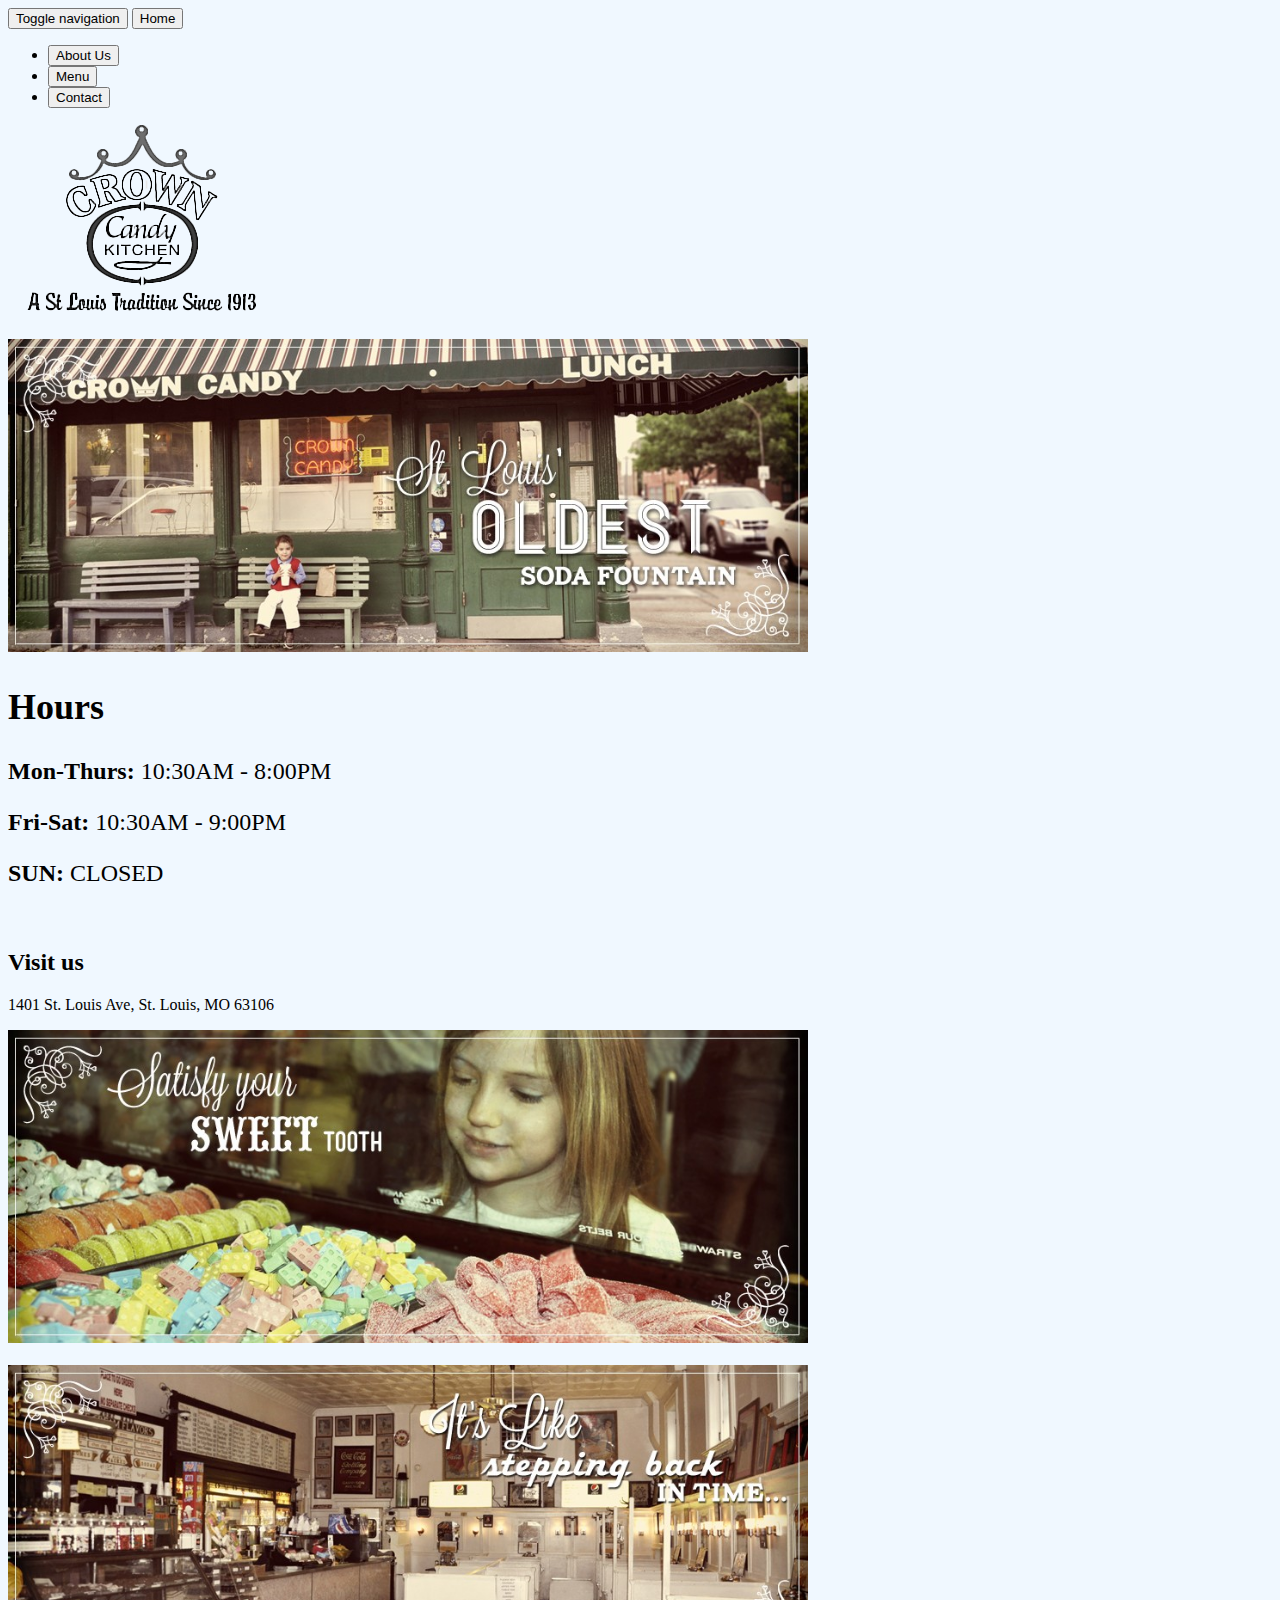
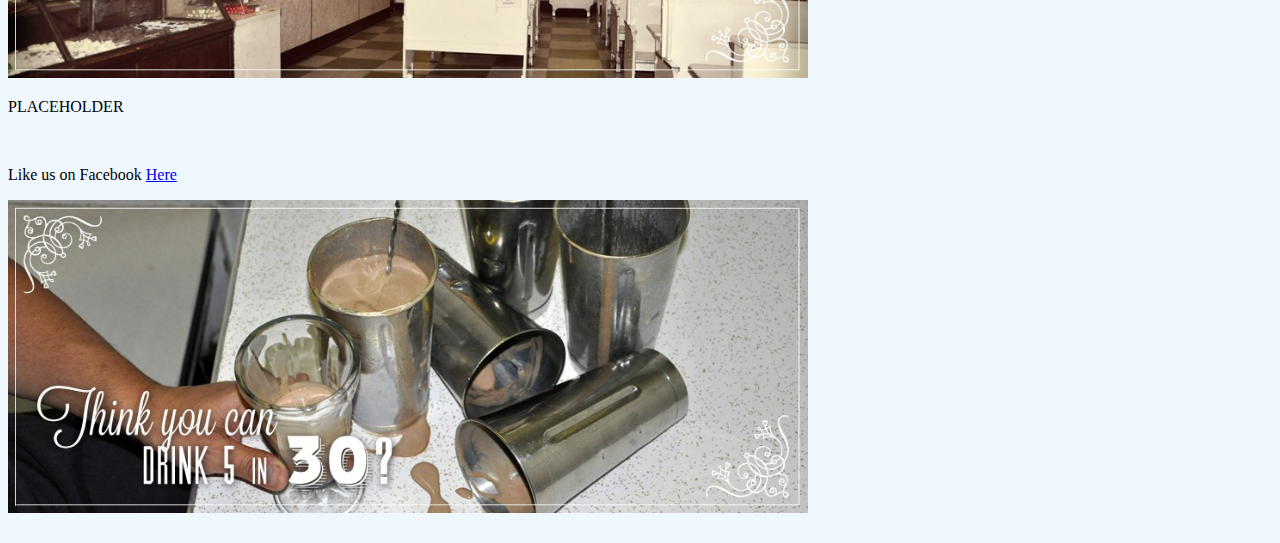
==== index.html @ dc68a1db "9/23/2014" ====
<!DOCTYPE html>
<html lang="en">
<head>
  <meta charset="utf-8">
  <meta http-equiv="X-UA-Compatible" content="IE=edge">
  <meta name="viewport" content="width=device-width, initial-scale=1">
  <title>Bootstrap 101 Template</title>

  <!-- Bootstrap -->
  <link href="css/bootstrap.min.css" rel="stylesheet">
  <link href="css/custom.css" rel="stylesheet">

  <!-- HTML5 Shim and Respond.js IE8 support of HTML5 elements and media queries -->
  <!-- WARNING: Respond.js doesn't work if you view the page via file:// -->
    <!--[if lt IE 9]>
      <script src="https://oss.maxcdn.com/html5shiv/3.7.2/html5shiv.min.js"></script>
      <script src="https://oss.maxcdn.com/respond/1.4.2/respond.min.js"></script>
      <![endif]-->
    </head>

    <body>

      <div class="navbar navbar-inverse" role="navigation">
        <div class="container">
          <div class="navbar-header">
            <button type="button" class="navbar-toggle collapsed" data-toggle="collapse" data-target=".navbar-collapse">
              <span class="sr-only">Toggle navigation</span>
              <span class="icon-bar"></span>
              <span class="icon-bar"></span>
              <span class="icon-bar"></span>
            </button>
            <a class="navbar-brand" href="#"><button type="button" class="btn btn-default navbar-btn">Home</button></a>
          </div>
          <div class="collapse navbar-collapse">
            <ul class="nav navbar-nav">
              <li class="active"><a href="#"><button type="button" class="btn btn-default navbar-btn">About Us</button></a></li>
              <li><a href="#about"><button type="button" class="btn btn-default navbar-btn">Menu</button></a></li>
              <li><a href="menu"><button type="button" class="btn btn-default navbar-btn">Contact</button></a></li>
            </ul>
          </div><!--/.nav-collapse -->
        </div>
      </div>
      <div class="container">
        <div class="row">
          <img src="img/crownlogo.png" class="image col-md-4">
        </div>
        <br>
        <div class="row">
          <div class="col-md-9">
            <img src="img/1slide930x400.jpg" width="800">
          </div>
          <div class="hours col-md-3">
            <h2>Hours</h2>
            <p><strong>Mon-Thurs: </strong>10:30AM - 8:00PM</p>
            <p><strong>Fri-Sat: </strong>10:30AM - 9:00PM</p>
            <p><strong>SUN: </strong>CLOSED</p>
          </div>
        </div>
        <br>
        <div class="row">
          <div class="address col-md-3">
            <h2>Visit us</h2>
            <p>1401 St. Louis Ave, St. Louis, MO 63106</p>
          </div>
          <div class="image2 col-md-9">
            <img src="img/2slide930x400.jpg" width="800">
          </div>
        </div>
        <br>
        <div class="row">
          <div class="image3 col-md-9">
            <img src="img/3slide930x400.jpg" width='800'>
          </div>
          <div class="col-md-3">
            <p>PLACEHOLDER</p>
          </div>
        </div>
        <br>
        <div class="row">
          <div class="social col-md-3">
            <p>Like us on Facebook <a href="http://www.facebook.com/crowncandykitchen">Here</a></p>
          </div>
        <div class="image4 col-md-9">
          <img src="img/4slide930x400.jpg" width="800">
        </div>
      </div>
      <br>


    </div><!-- /.container -->



    <!-- jQuery (necessary for Bootstrap's JavaScript plugins) -->
    <script src="https://ajax.googleapis.com/ajax/libs/jquery/1.11.1/jquery.min.js"></script>
    <!-- Include all compiled plugins (below), or include individual files as needed -->
    <script src="js/bootstrap.min.js"></script>
  </body>

  </html>
---- css/custom.css ----
body {
	background-color: #F0F8FF;
}

.hours {
	font-size: 1.5em;
}

.h2 {
	font-size: 2em;
}
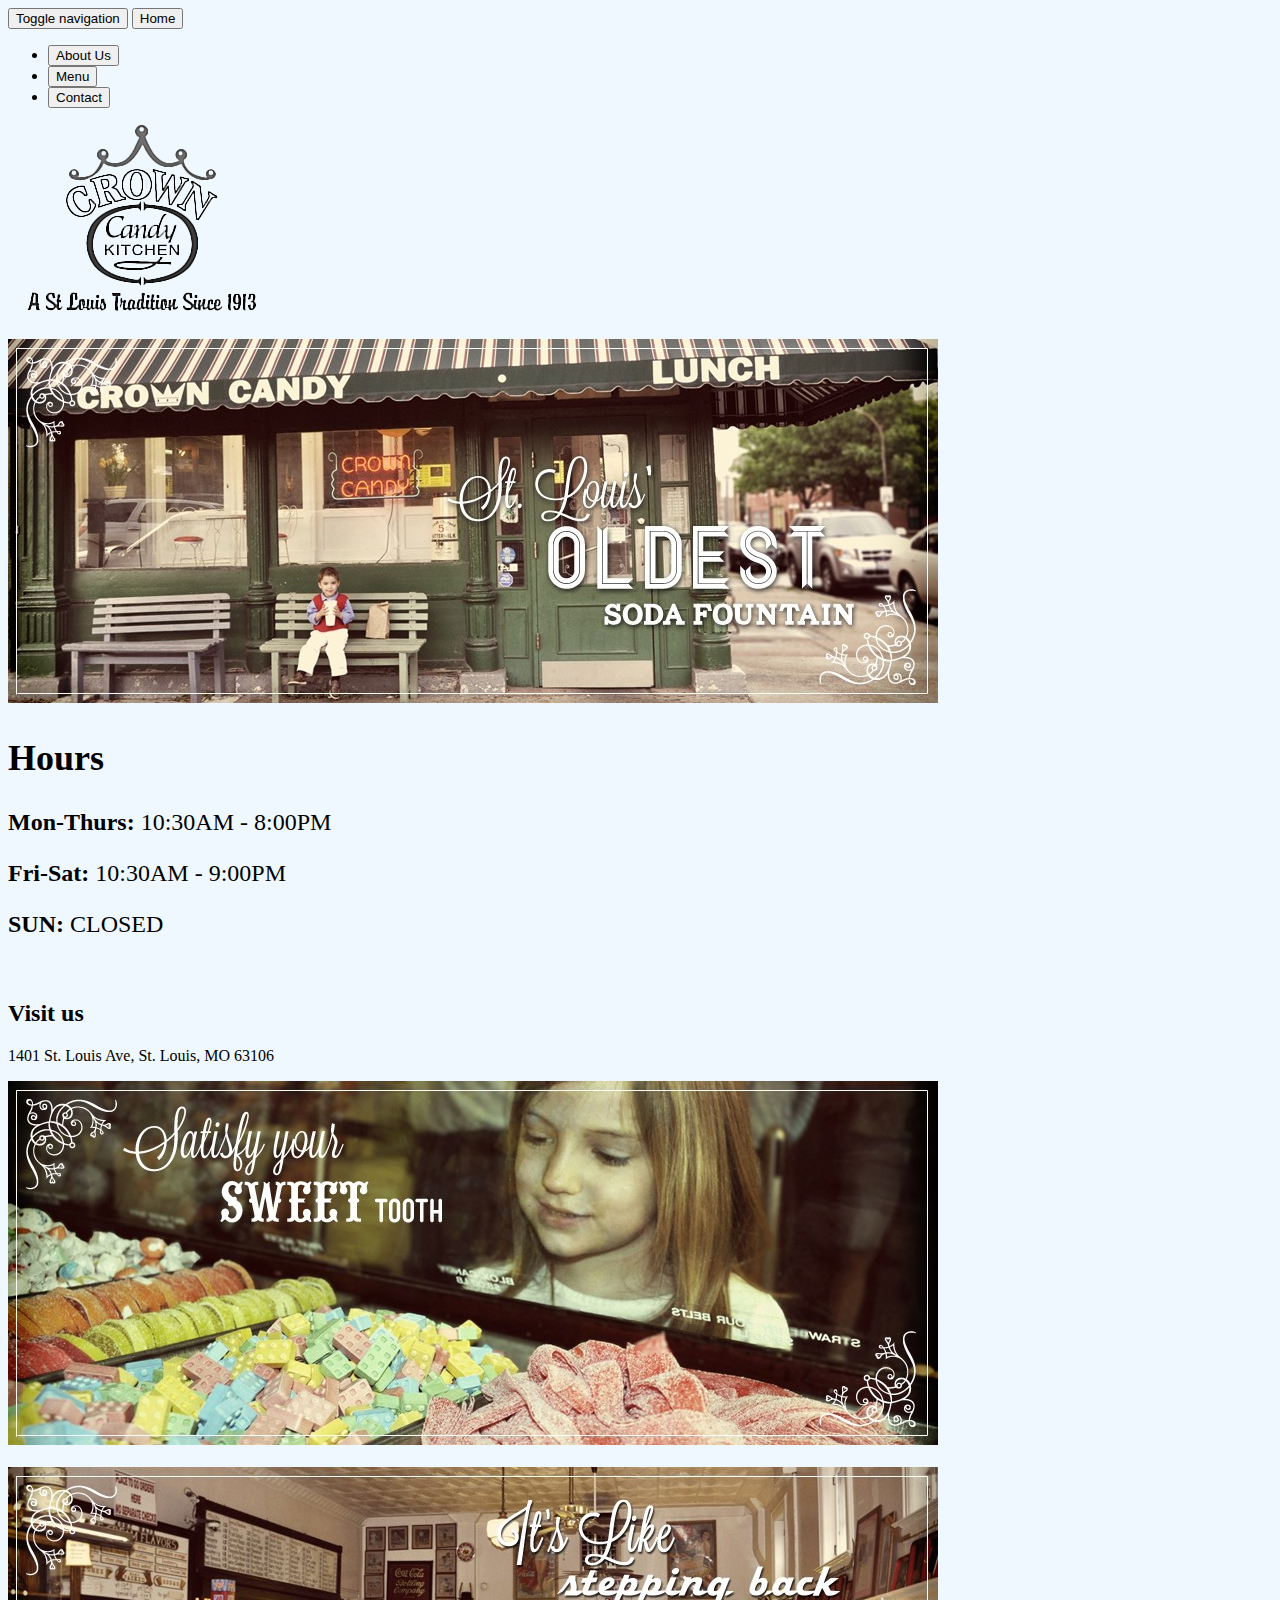
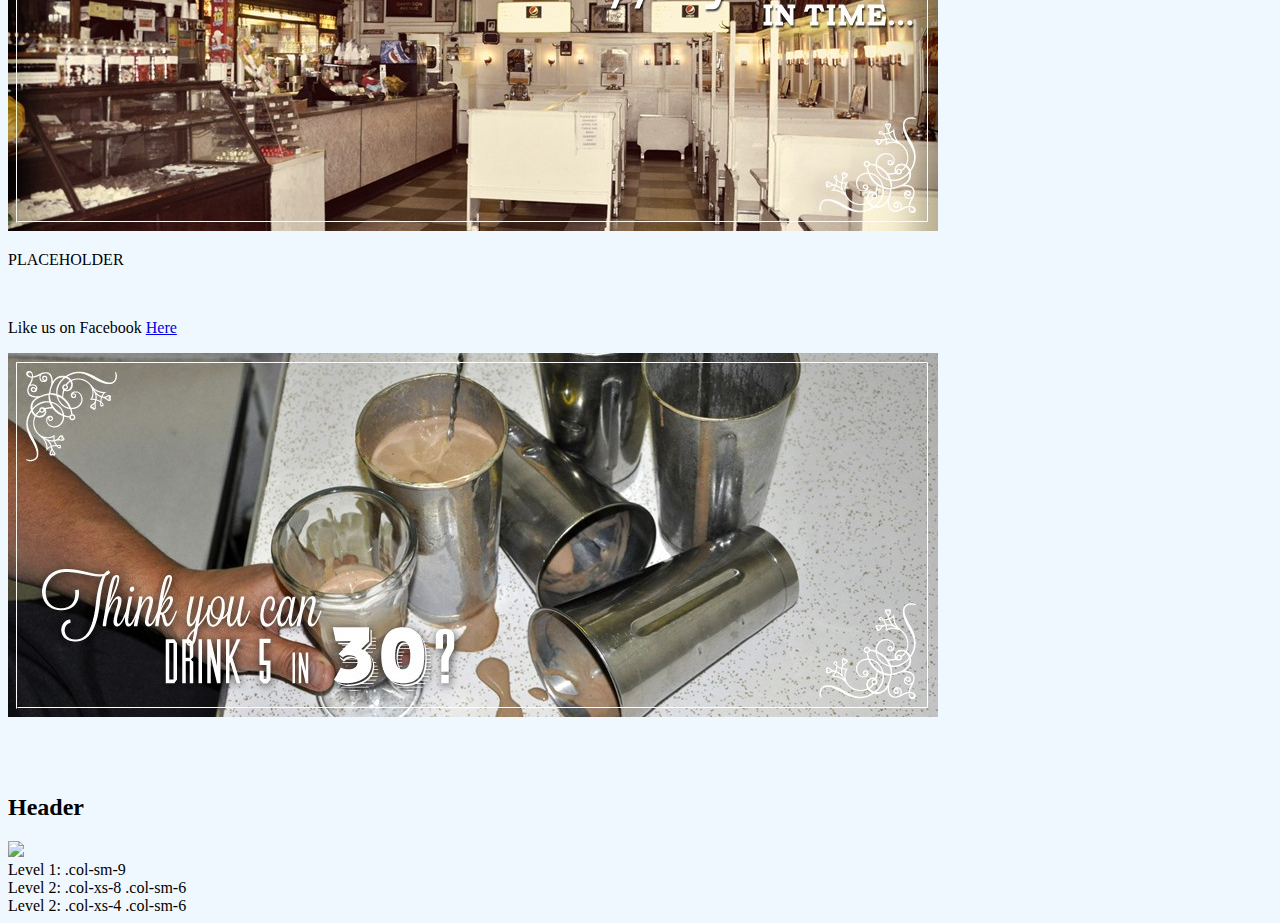
==== commit 32d69c96: "9/24/2014" ====
--- a/index.html
+++ b/index.html
@@ -42,12 +42,14 @@
       </div>
       <div class="container">
         <div class="row">
-          <img src="img/crownlogo.png" class="image col-md-4">
+          <div class="col-md-4 col-xs-12">
+          <img src="img/crownlogo.png" class="img-responsive">
+        </div>
         </div>
         <br>
         <div class="row">
           <div class="col-md-9">
-            <img src="img/1slide930x400.jpg" width="800">
+            <img src="img/1slide930x400.jpg" class="img-responsive">
           </div>
           <div class="hours col-md-3">
             <h2>Hours</h2>
@@ -62,14 +64,14 @@
             <h2>Visit us</h2>
             <p>1401 St. Louis Ave, St. Louis, MO 63106</p>
           </div>
-          <div class="image2 col-md-9">
-            <img src="img/2slide930x400.jpg" width="800">
+          <div class="col-md-9">
+            <img src="img/2slide930x400.jpg" class="img-responsive">
           </div>
         </div>
         <br>
         <div class="row">
-          <div class="image3 col-md-9">
-            <img src="img/3slide930x400.jpg" width='800'>
+          <div class="col-md-9">
+            <img src="img/3slide930x400.jpg" class="img-responsive">
           </div>
           <div class="col-md-3">
             <p>PLACEHOLDER</p>
@@ -80,21 +82,41 @@
           <div class="social col-md-3">
             <p>Like us on Facebook <a href="http://www.facebook.com/crowncandykitchen">Here</a></p>
           </div>
-        <div class="image4 col-md-9">
-          <img src="img/4slide930x400.jpg" width="800">
+          <div class="col-md-9">
+            <img src="img/4slide930x400.jpg" class="img-responsive">
+          </div>
         </div>
-      </div>
-      <br>
+        <br>
+        <br>
+        <br>
+        <div class="row">
+          <div class="col-sm-9">
+            <h2>Header</h2>
+            <img src="http://placehold.it/350x150" class="img-responsive">
+          </div>
+        </div>
+        <div class="row">
+          <div class="col-sm-9">
+            Level 1: .col-sm-9
+            <div class="row">
+              <div class="col-xs-8 col-sm-6">
+                Level 2: .col-xs-8 .col-sm-6
+              </div>
+              <div class="col-xs-4 col-sm-6">
+                Level 2: .col-xs-4 .col-sm-6
+              </div>
+            </div>
+          </div>
+        </div>
 
-
-    </div><!-- /.container -->
+      </div><!-- /.container -->
 
 
 
-    <!-- jQuery (necessary for Bootstrap's JavaScript plugins) -->
-    <script src="https://ajax.googleapis.com/ajax/libs/jquery/1.11.1/jquery.min.js"></script>
-    <!-- Include all compiled plugins (below), or include individual files as needed -->
-    <script src="js/bootstrap.min.js"></script>
-  </body>
+      <!-- jQuery (necessary for Bootstrap's JavaScript plugins) -->
+      <script src="https://ajax.googleapis.com/ajax/libs/jquery/1.11.1/jquery.min.js"></script>
+      <!-- Include all compiled plugins (below), or include individual files as needed -->
+      <script src="js/bootstrap.min.js"></script>
+    </body>
 
-  </html>
+    </html>
--- a/css/custom.css
+++ b/css/custom.css
@@ -9,3 +9,7 @@
 .h2 {
 	font-size: 2em;
 }
+
+.img-responsive{
+	max-width: 100%;
+}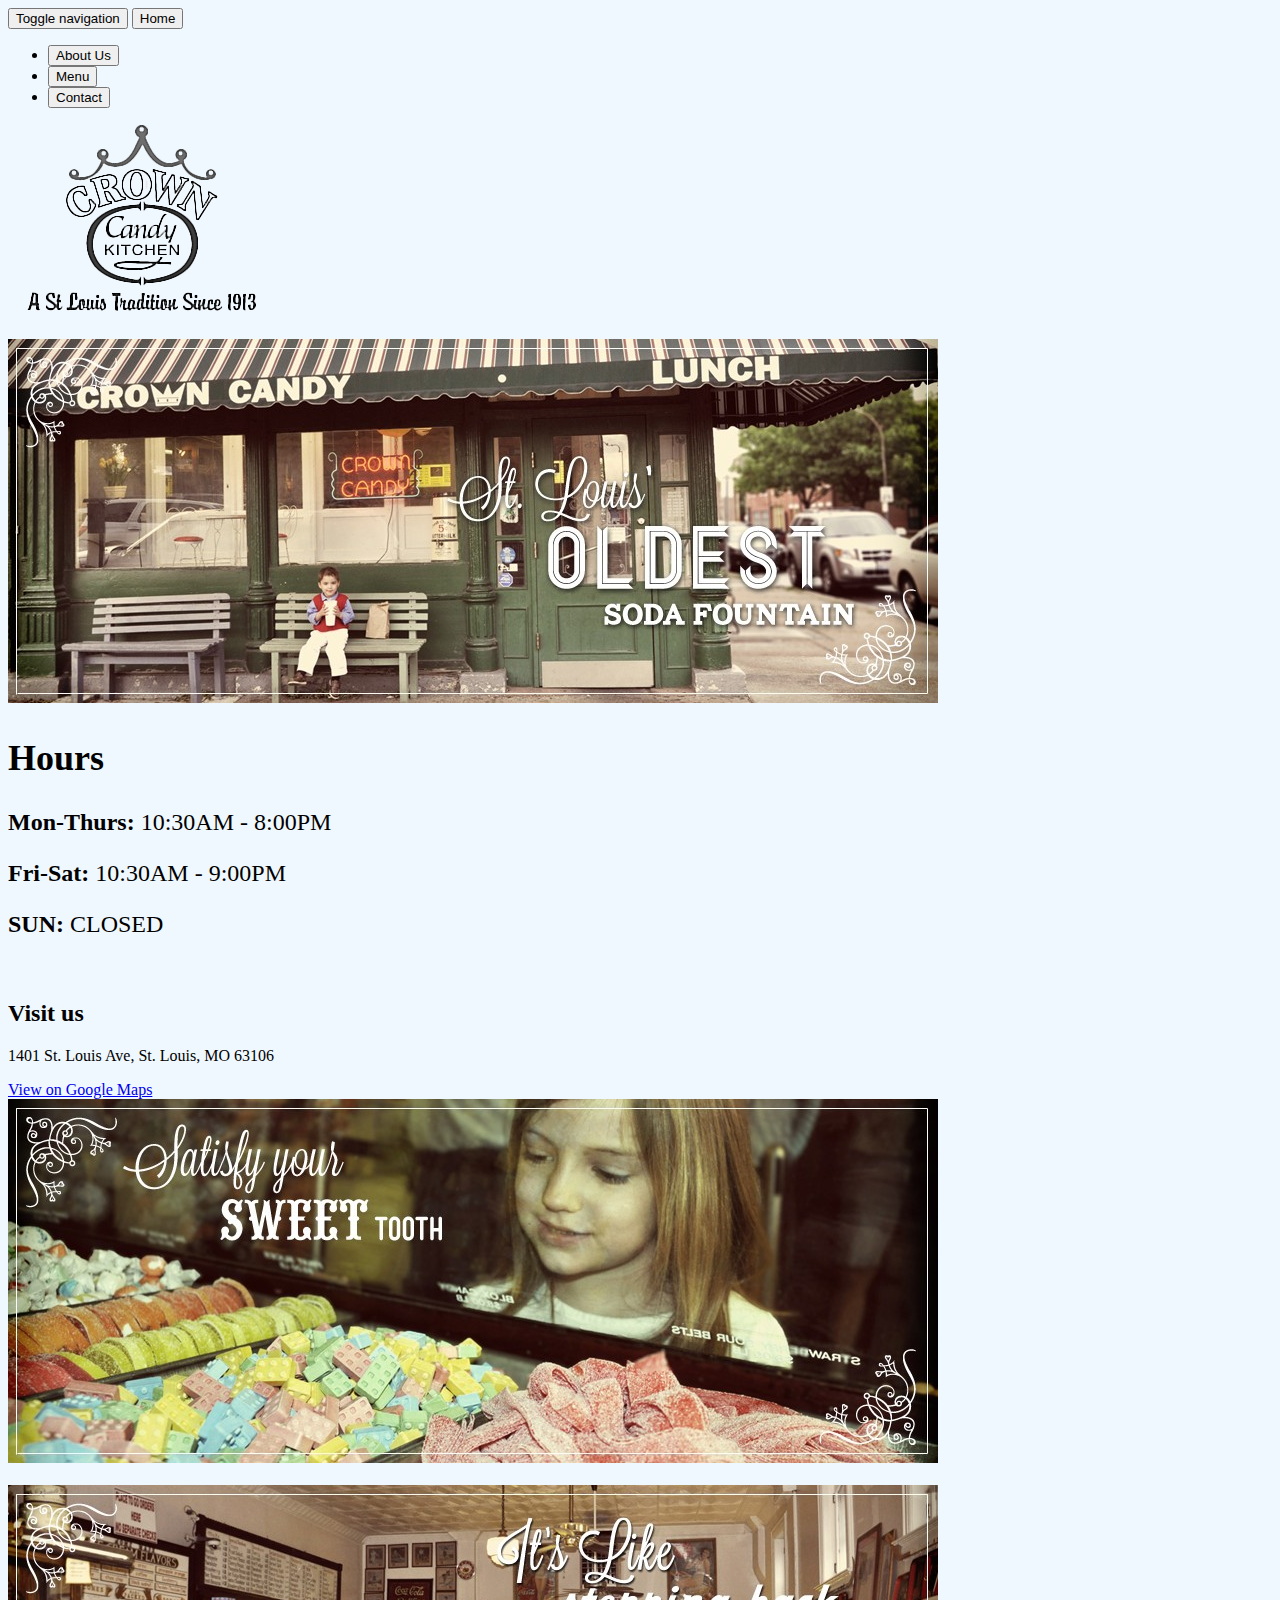
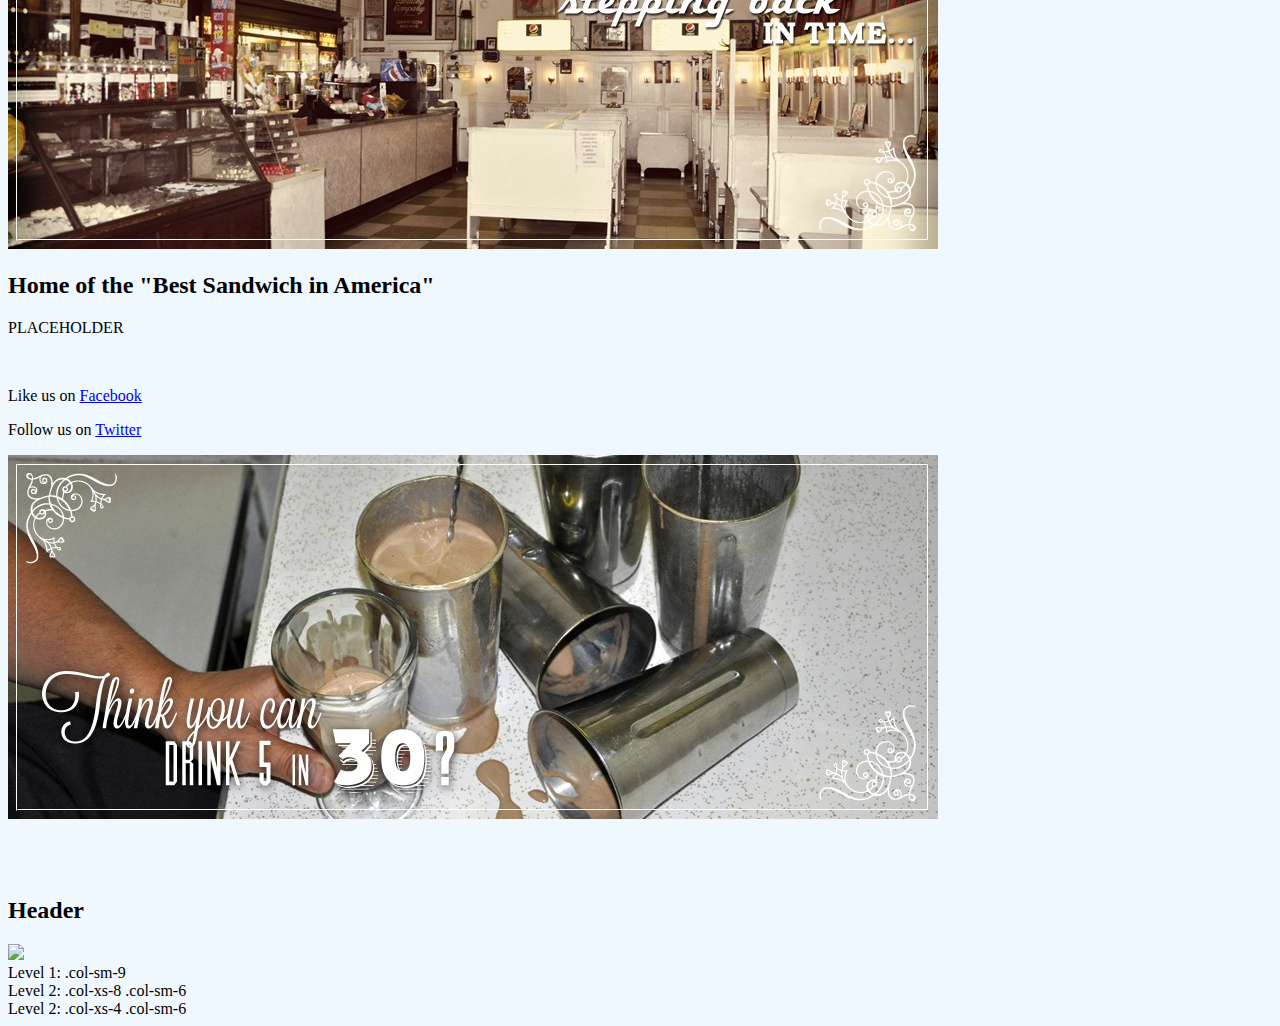
==== commit 3922f228: "9/29/2014 in class" ====
--- a/index.html
+++ b/index.html
@@ -4,7 +4,7 @@
   <meta charset="utf-8">
   <meta http-equiv="X-UA-Compatible" content="IE=edge">
   <meta name="viewport" content="width=device-width, initial-scale=1">
-  <title>Bootstrap 101 Template</title>
+  <title>Crown Candy Kitchen</title>
 
   <!-- Bootstrap -->
   <link href="css/bootstrap.min.css" rel="stylesheet">
@@ -29,13 +29,13 @@
               <span class="icon-bar"></span>
               <span class="icon-bar"></span>
             </button>
-            <a class="navbar-brand" href="#"><button type="button" class="btn btn-default navbar-btn">Home</button></a>
+            <a class="navbar-brand" href="index.html"><button type="button" class="btn btn-default navbar-btn">Home</button></a>
           </div>
           <div class="collapse navbar-collapse">
             <ul class="nav navbar-nav">
-              <li class="active"><a href="#"><button type="button" class="btn btn-default navbar-btn">About Us</button></a></li>
-              <li><a href="#about"><button type="button" class="btn btn-default navbar-btn">Menu</button></a></li>
-              <li><a href="menu"><button type="button" class="btn btn-default navbar-btn">Contact</button></a></li>
+              <li class="active"><a href="about.html"><button type="button" class="btn btn-default navbar-btn">About Us</button></a></li>
+              <li><a href="menu.html"><button type="button" class="btn btn-default navbar-btn">Menu</button></a></li>
+              <li><a href="contact.html"><button type="button" class="btn btn-default navbar-btn">Contact</button></a></li>
             </ul>
           </div><!--/.nav-collapse -->
         </div>
@@ -63,6 +63,9 @@
           <div class="address col-md-3">
             <h2>Visit us</h2>
             <p>1401 St. Louis Ave, St. Louis, MO 63106</p>
+            <div>
+              <a target="_blank" jsaction="mouseup:defaultCard.largerMap" href="http://maps.google.com/maps?ll=38.651341,-90.19894&amp;z=14&amp;t=m&amp;hl=en-US&amp;gl=US&amp;mapclient=embed&amp;cid=12897182709409466415" class="google-maps-link" jstcache="2"> View on Google Maps </a>
+            </div>
           </div>
           <div class="col-md-9">
             <img src="img/2slide930x400.jpg" class="img-responsive">
@@ -74,13 +77,15 @@
             <img src="img/3slide930x400.jpg" class="img-responsive">
           </div>
           <div class="col-md-3">
+            <h2>Home of the "Best Sandwich in America"</h2>
             <p>PLACEHOLDER</p>
           </div>
         </div>
         <br>
         <div class="row">
           <div class="social col-md-3">
-            <p>Like us on Facebook <a href="http://www.facebook.com/crowncandykitchen">Here</a></p>
+            <p>Like us on <a href="http://www.facebook.com/crowncandykitchen">Facebook</a></p>
+            <p>Follow us on <a href="https://twitter.com/CrownCandy">Twitter</a></p>
           </div>
           <div class="col-md-9">
             <img src="img/4slide930x400.jpg" class="img-responsive">
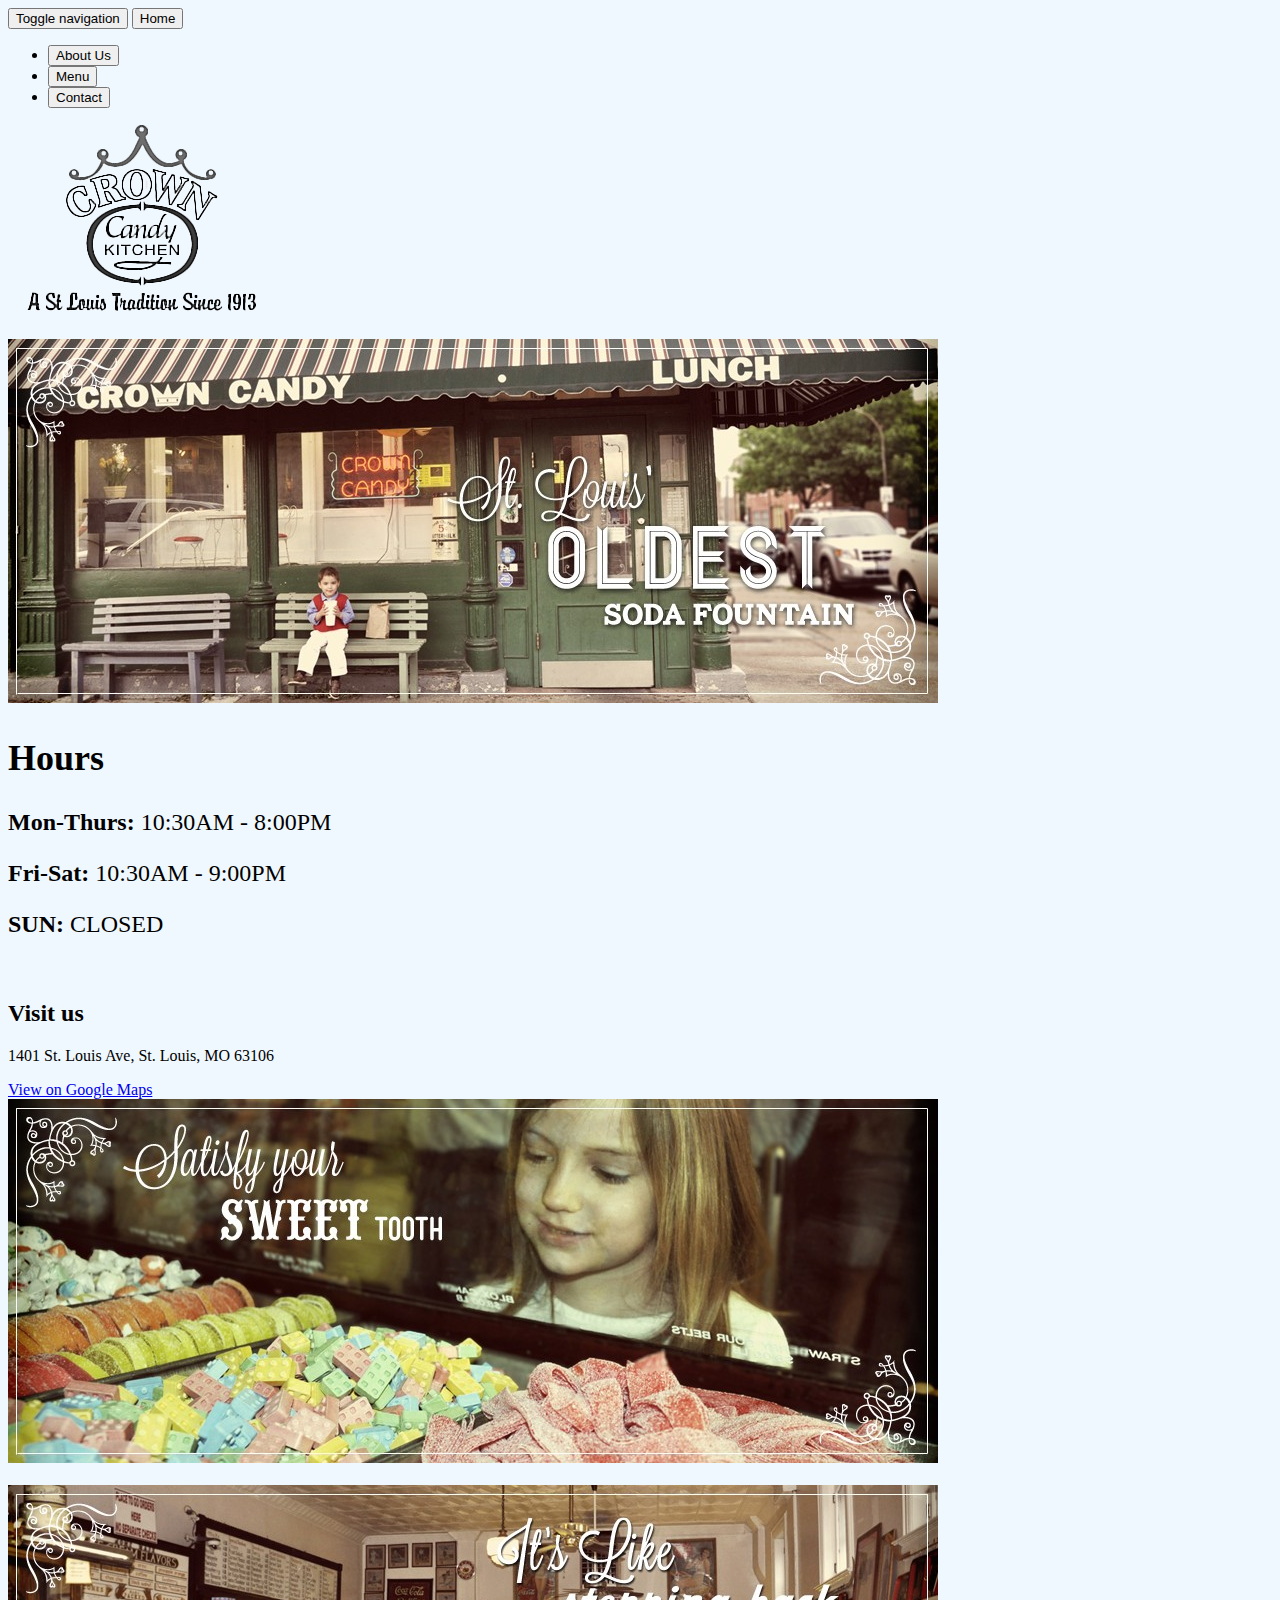
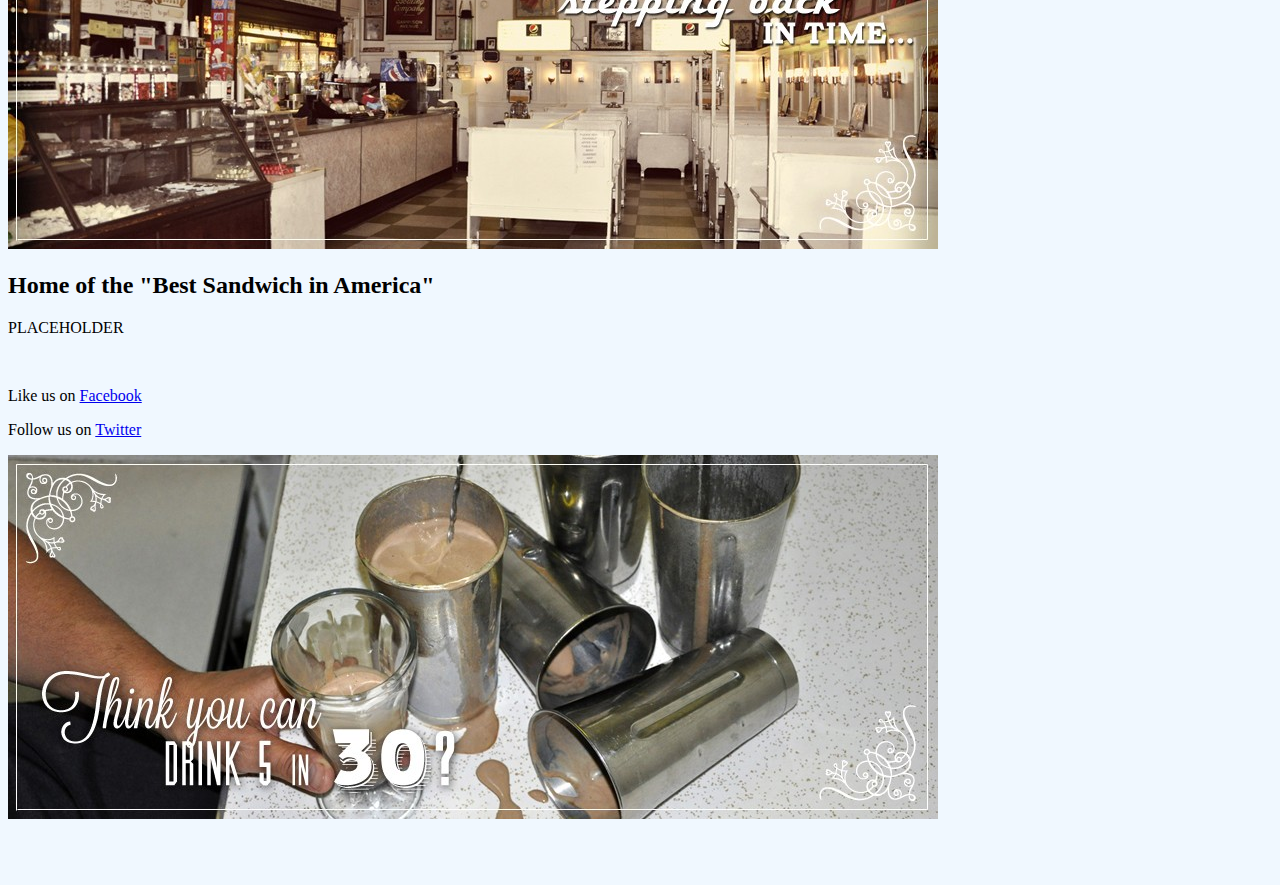
==== commit 12582241: "10/1/2014" ====
--- a/index.html
+++ b/index.html
@@ -33,7 +33,7 @@
           </div>
           <div class="collapse navbar-collapse">
             <ul class="nav navbar-nav">
-              <li class="active"><a href="about.html"><button type="button" class="btn btn-default navbar-btn">About Us</button></a></li>
+              <li><a href="about.html"><button type="button" class="btn btn-default navbar-btn">About Us</button></a></li>
               <li><a href="menu.html"><button type="button" class="btn btn-default navbar-btn">Menu</button></a></li>
               <li><a href="contact.html"><button type="button" class="btn btn-default navbar-btn">Contact</button></a></li>
             </ul>
@@ -94,25 +94,7 @@
         <br>
         <br>
         <br>
-        <div class="row">
-          <div class="col-sm-9">
-            <h2>Header</h2>
-            <img src="http://placehold.it/350x150" class="img-responsive">
-          </div>
-        </div>
-        <div class="row">
-          <div class="col-sm-9">
-            Level 1: .col-sm-9
-            <div class="row">
-              <div class="col-xs-8 col-sm-6">
-                Level 2: .col-xs-8 .col-sm-6
-              </div>
-              <div class="col-xs-4 col-sm-6">
-                Level 2: .col-xs-4 .col-sm-6
-              </div>
-            </div>
-          </div>
-        </div>
+
 
       </div><!-- /.container -->
 
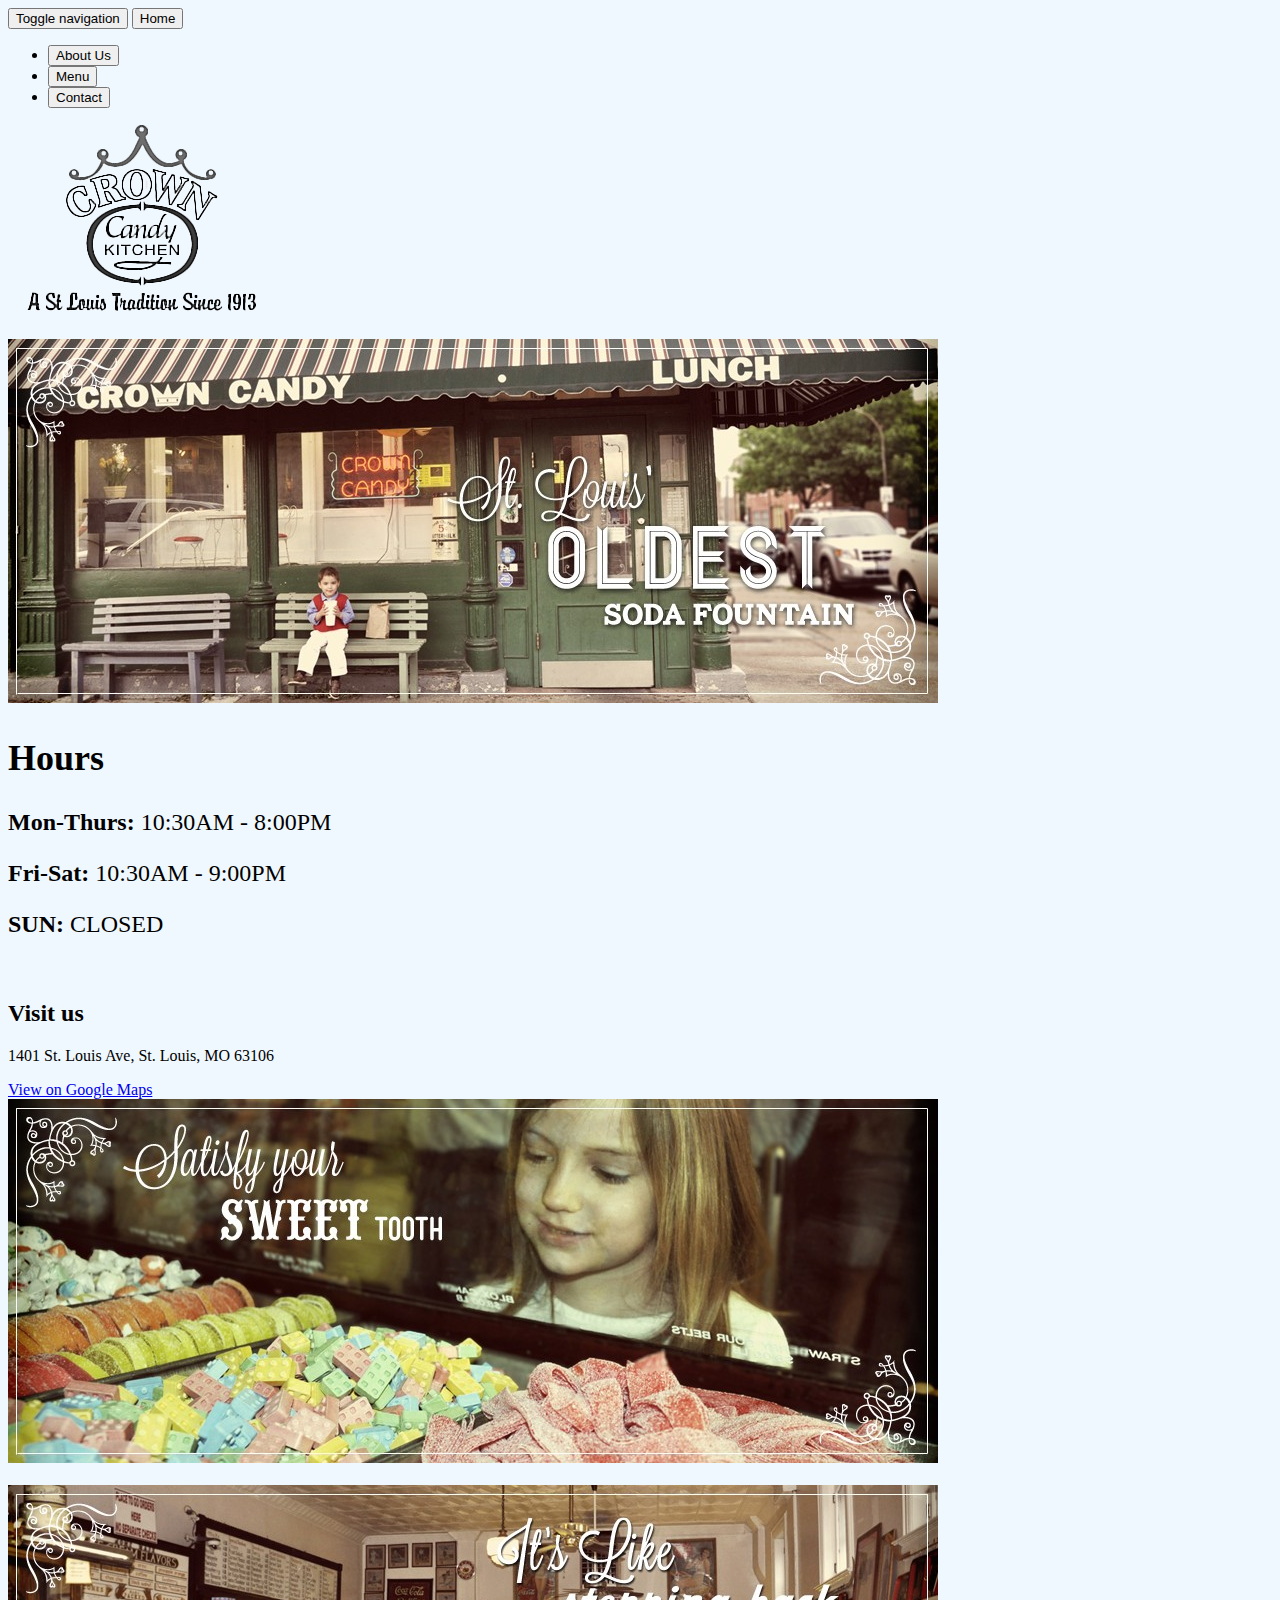
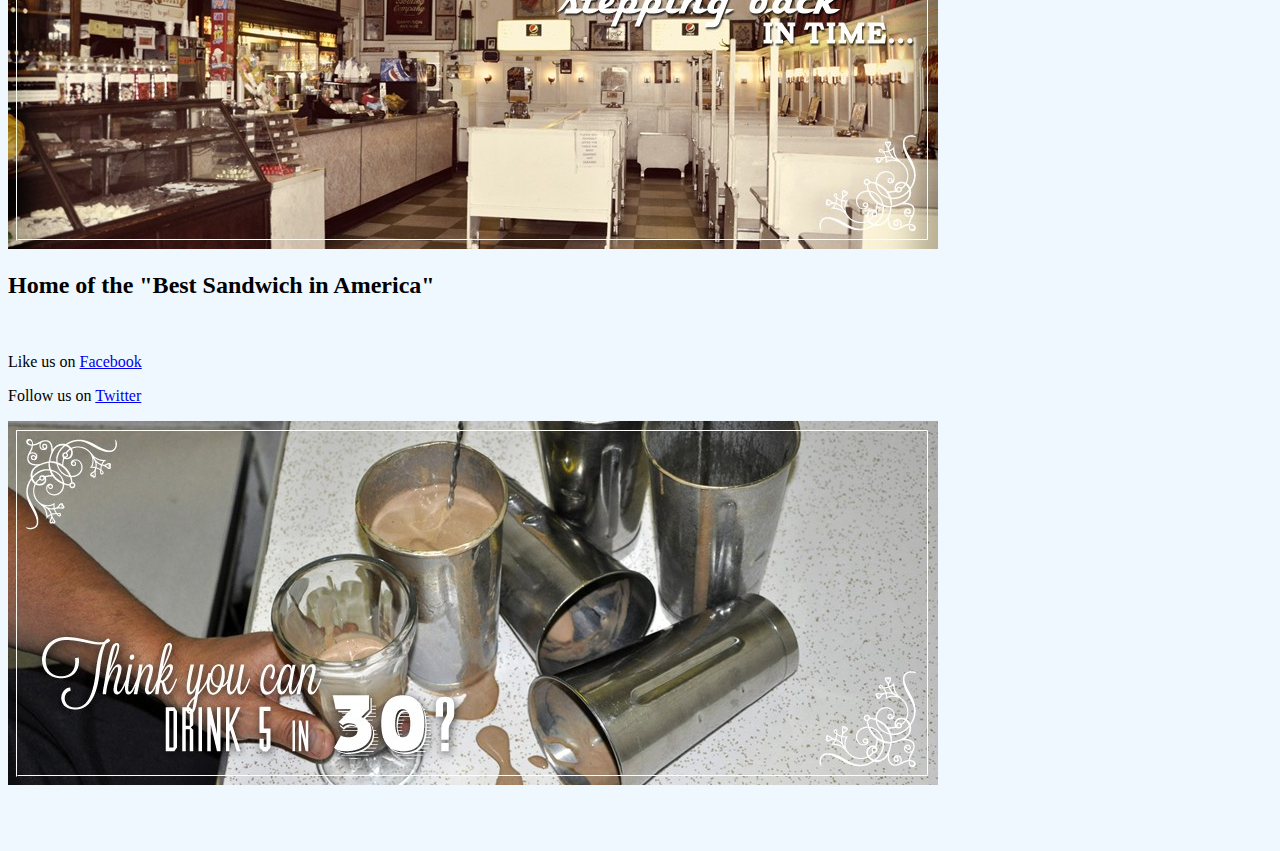
==== commit c15a7fc5: "10/4/2014" ====
--- a/index.html
+++ b/index.html
@@ -78,7 +78,6 @@
           </div>
           <div class="col-md-3">
             <h2>Home of the "Best Sandwich in America"</h2>
-            <p>PLACEHOLDER</p>
           </div>
         </div>
         <br>
--- a/css/custom.css
+++ b/css/custom.css
@@ -12,4 +12,8 @@
 
 .img-responsive{
 	max-width: 100%;
+}
+
+.section{
+	text-align: center;
 }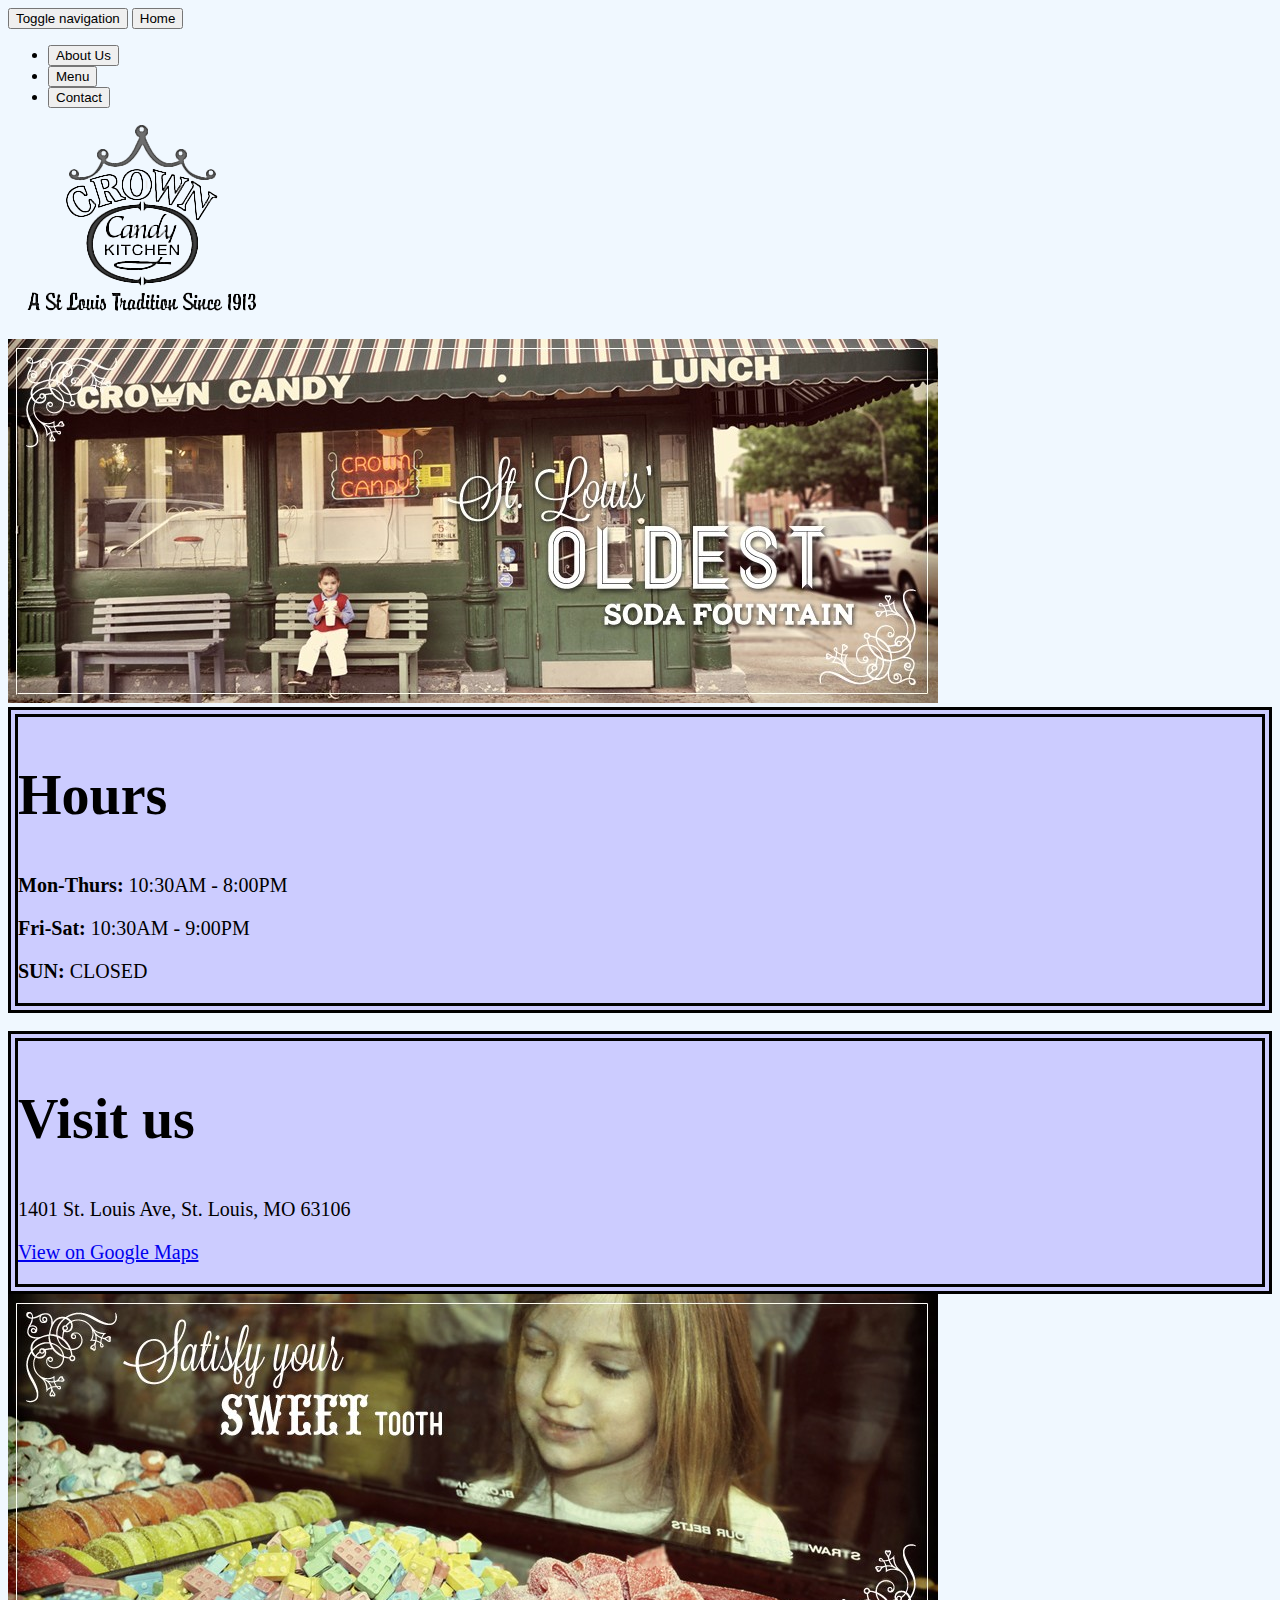
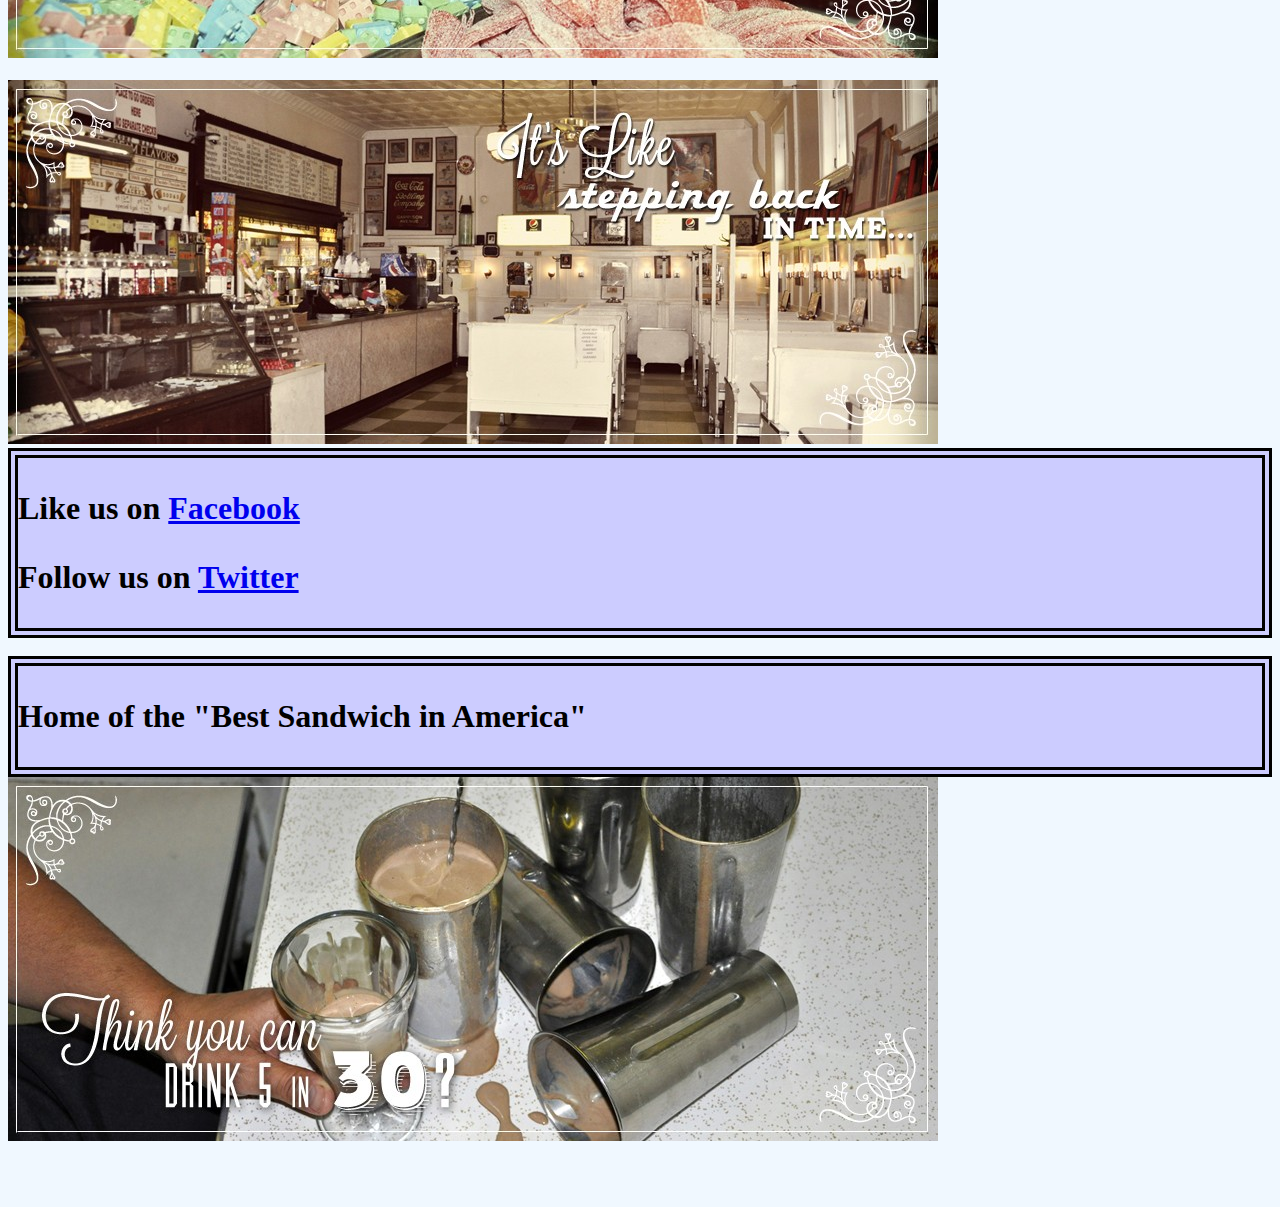
==== commit c034f054: "10/8/2014" ====
--- a/index.html
+++ b/index.html
@@ -19,6 +19,7 @@
     </head>
 
     <body>
+      <div class="home">
 
       <div class="navbar navbar-inverse" role="navigation">
         <div class="container">
@@ -35,7 +36,7 @@
             <ul class="nav navbar-nav">
               <li><a href="about.html"><button type="button" class="btn btn-default navbar-btn">About Us</button></a></li>
               <li><a href="menu.html"><button type="button" class="btn btn-default navbar-btn">Menu</button></a></li>
-              <li><a href="contact.html"><button type="button" class="btn btn-default navbar-btn">Contact</button></a></li>
+              <li><a href="Contact.html"><button type="button" class="btn btn-default navbar-btn">Contact</button></a></li>
             </ul>
           </div><!--/.nav-collapse -->
         </div>
@@ -64,7 +65,7 @@
             <h2>Visit us</h2>
             <p>1401 St. Louis Ave, St. Louis, MO 63106</p>
             <div>
-              <a target="_blank" jsaction="mouseup:defaultCard.largerMap" href="http://maps.google.com/maps?ll=38.651341,-90.19894&amp;z=14&amp;t=m&amp;hl=en-US&amp;gl=US&amp;mapclient=embed&amp;cid=12897182709409466415" class="google-maps-link" jstcache="2"> View on Google Maps </a>
+              <p><a target="_blank" jsaction="mouseup:defaultCard.largerMap" href="http://maps.google.com/maps?ll=38.651341,-90.19894&amp;z=14&amp;t=m&amp;hl=en-US&amp;gl=US&amp;mapclient=embed&amp;cid=12897182709409466415" class="google-maps-link" jstcache="2"> View on Google Maps</a></p>
             </div>
           </div>
           <div class="col-md-9">
@@ -76,15 +77,15 @@
           <div class="col-md-9">
             <img src="img/3slide930x400.jpg" class="img-responsive">
           </div>
-          <div class="col-md-3">
-            <h2>Home of the "Best Sandwich in America"</h2>
+          <div class="social col-md-3">
+            <h3>Like us on <a href="http://www.facebook.com/crowncandykitchen">Facebook</a></h3>
+            <h3>Follow us on <a href="https://twitter.com/CrownCandy">Twitter</a></h3>
           </div>
         </div>
         <br>
         <div class="row">
-          <div class="social col-md-3">
-            <p>Like us on <a href="http://www.facebook.com/crowncandykitchen">Facebook</a></p>
-            <p>Follow us on <a href="https://twitter.com/CrownCandy">Twitter</a></p>
+          <div class="tag col-md-3">
+            <h3>Home of the "Best Sandwich in America"</h3>
           </div>
           <div class="col-md-9">
             <img src="img/4slide930x400.jpg" class="img-responsive">
@@ -103,6 +104,7 @@
       <script src="https://ajax.googleapis.com/ajax/libs/jquery/1.11.1/jquery.min.js"></script>
       <!-- Include all compiled plugins (below), or include individual files as needed -->
       <script src="js/bootstrap.min.js"></script>
+    </div>
     </body>
 
     </html>
--- a/css/custom.css
+++ b/css/custom.css
@@ -1,14 +1,25 @@
 body {
 	background-color: #F0F8FF;
+	font-family: "Trebuchet MS";
 }
 
-.hours {
-	font-size: 1.5em;
+h1 {
+	font-size: 4.5em;
 }
 
-.h2 {
+h2 {
+	font-size: 3.5em;
+}
+
+h3 {
 	font-size: 2em;
 }
+
+p {
+	font-size: 1.25em;
+}
+
+
 
 .img-responsive{
 	max-width: 100%;
@@ -16,4 +27,41 @@
 
 .section{
 	text-align: center;
-}+}
+
+.active{
+	background-color: #CCCCFF;
+}
+
+.hours {
+	border-style: double;
+	border-width: 10px;
+	background-color: #CCCCFF;
+}
+
+.address{
+	border-style: double;
+	border-width: 10px;
+	background-color: #CCCCFF;
+}
+
+.tag{
+	border-style: double;
+	border-width: 10px;
+	background-color: #CCCCFF;
+}
+
+.social{
+	border-style: double;
+	border-width: 10px;
+	background-color: #CCCCFF;
+}
+
+.price{
+	vertical-align: bottom;
+}
+
+
+.logo{
+	vertical-align: bottom;
+}
